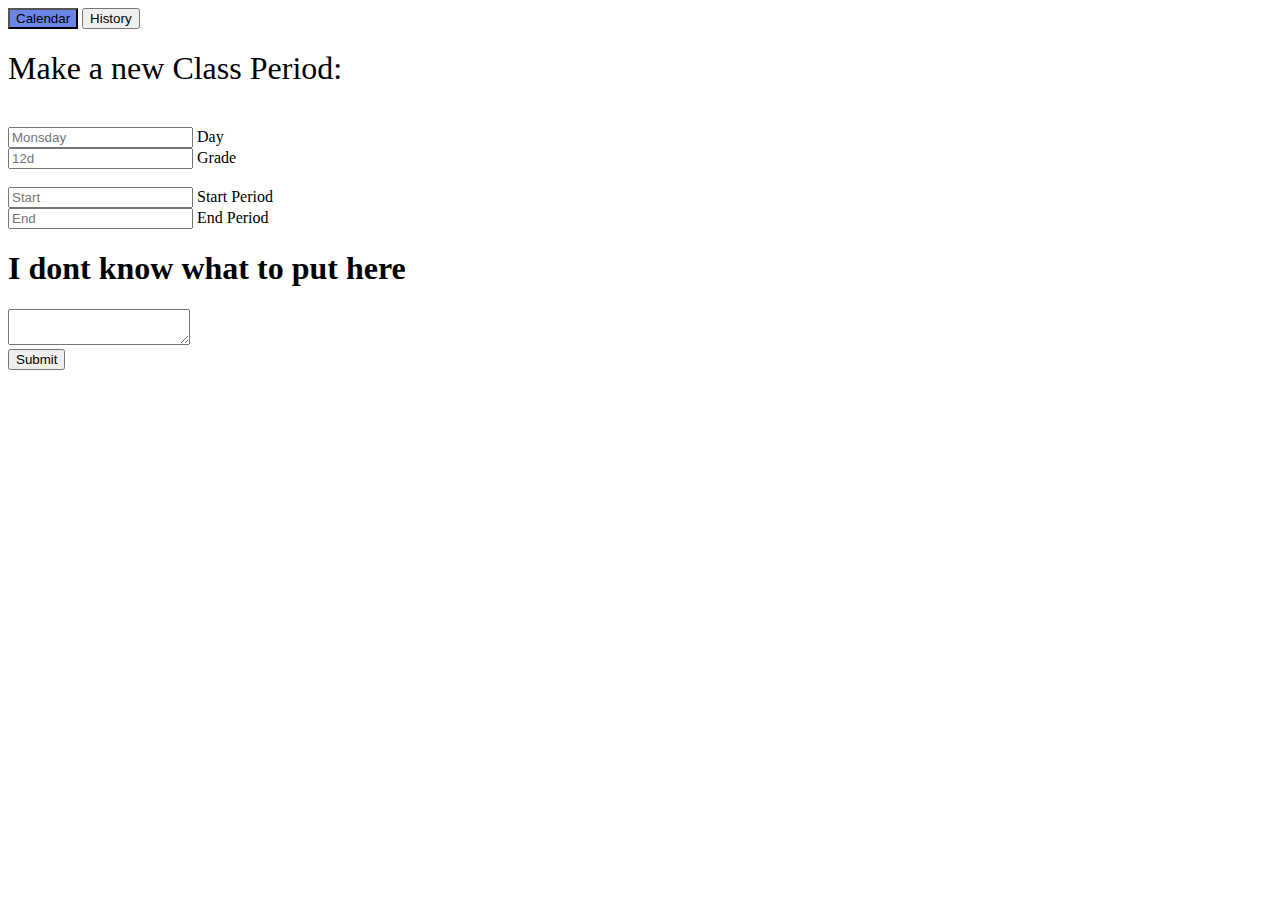
==== ServerSystem/template/admin.html @ b98064c0 "work on page" ====
<!DOCTYPE html>
<html>
<head>
    <meta name="viewport" content="width=device-width, initial-scale=1">
    <link rel="stylesheet" href="static/table.css">
    <link rel="stylesheet" href="static/form.css">
    <link rel="stylesheet" href="static/admin.css">
</head>
<body>

    <button class="tablink" onclick="openPage('Calendar', this, '#6c84e6')" id="defaultOpen">Calendar</button>
    <button class="tablink" onclick="openPage('History', this, '#3e94ec')">History</button>

    <div id="Calendar" class="tabcontent">
        <div class="quoteForm" id="quoteFormContain">
            <form action="/newPeriod" method="POST" class="material-form" id="periodForm">
              <h1 style="font-weight: 300;">Make a new Class Period:</h1><br/>
              <section class="material-form-field">
                <div class="material-form-field-controls">
                  <div class="form-field-controls-group">
                    <input type="Name" id="day" required="required" placeholder="Monsday" title="day" class="material-form-field-input">
                    <label for="day" class="material-form-field-label">Day</label>
                  </div>
                </div>
              </section>
              <section class="material-form-field">
                <div class="material-form-field-controls">
                  <div class="form-field-controls-group">
                    <input type="Name" id="grade" required="required" placeholder="12d" title="grade" class="material-form-field-input">
                    <label for="grade" class="material-form-field-label">Grade</label>
                  </div>
                </div>
              </section>
              <br />
              <section class="material-form-field">
                <div class="material-form-field-controls">
                  <div class="form-field-controls-group">
                    <input type="numbers" id="startPeriod" required="required" placeholder="Start" title="startPeriod" class="material-form-field-input">
                    <label for="startPeriod" class="material-form-field-label">Start Period</label>
                  </div>
                </div>
              </section>
              <section class="material-form-field">
                <div class="material-form-field-controls">
                  <div class="form-field-controls-group">
                    <input type="numbers" id="endPeriod" required="required" placeholder="End" title="endPeriod" class="material-form-field-input">
                    <label for="endPeriod" class="material-form-field-label">End Period</label>
                  </div>
                </div>
              </section>
              <section class="quoteMore">
                <div><h1>I dont know what to put here</h1></div>
                <textarea></textarea>
              </section>
              <input type="submit" value="Submit" class="formButton">
            </form>
          </div>
    </div>

    <div id="History" class="tabcontent">
        <div class="table-title">
            <h3>History</h3>
        </div>
        <table class="table-fill">
            <thead>
                <tr>
                    <th class="text-left">Website</th>
                    <th class="text-left">Title</th>
                    <th class="text-left">Appeared On</th>
                    <th class="text-left">Computer</th>
                </tr>
            </thead>
            <tbody class="table-hover">
                <tr>
                    <td class="text-left_small">Reddit</td>
                    <td class="text-left_small">Thats cool man</td>
                    <td class="text-left_large">11.5.22 2:19</td>
                    <td class="text-left_large">1</td>
                </tr>
                <tr>
                    <td class="text-left_small">Twitch</td>
                    <td class="text-left_small">Rocket League</td>
                    <td class="text-left_large">11.5.22 2:22</td>
                    <td class="text-left_large">3</td>
                </tr>
            </tbody>
        </table>
    </div>
    <script src="static/form.js"></script>
    <script>
    function openPage(pageName,elmnt,color) {
    var i, tabcontent, tablinks;
    tabcontent = document.getElementsByClassName("tabcontent");
    for (i = 0; i < tabcontent.length; i++) {
        tabcontent[i].style.display = "none";
    }
    tablinks = document.getElementsByClassName("tablink");
    for (i = 0; i < tablinks.length; i++) {
        tablinks[i].style.backgroundColor = "";
    }
    document.getElementById(pageName).style.display = "block";
    elmnt.style.backgroundColor = color;
    }

    // Get the element with id="defaultOpen" and click on it
    document.getElementById("defaultOpen").click();
    </script>
   
</body>
</html>
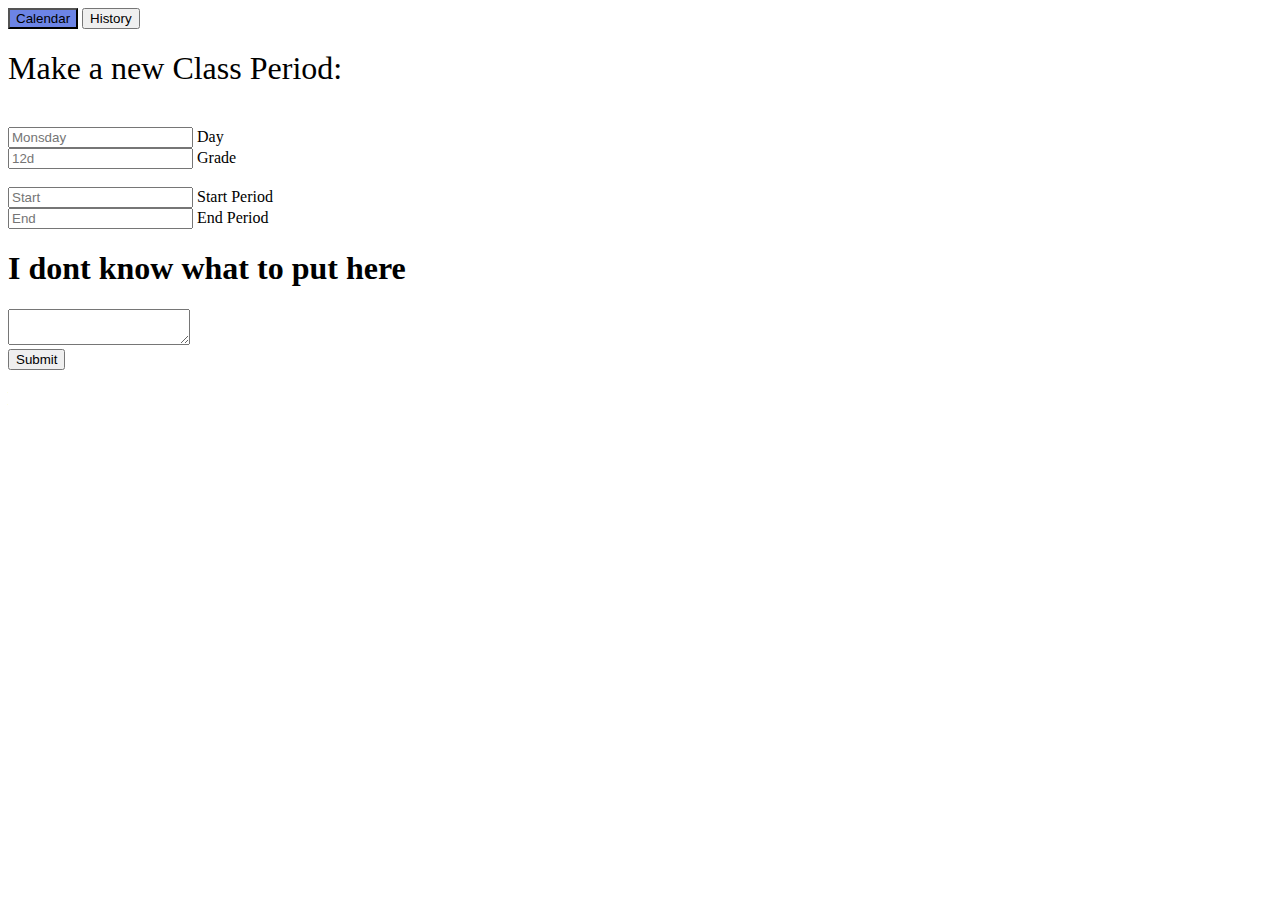
==== commit d84f6120: "fixed uploading of periods but in a redneck way" ====
--- a/ServerSystem/template/admin.html
+++ b/ServerSystem/template/admin.html
@@ -13,7 +13,7 @@
 
     <div id="Calendar" class="tabcontent">
         <div class="quoteForm" id="quoteFormContain">
-            <form action="/newPeriod" method="POST" class="material-form" id="periodForm">
+            <form action="/" method="POST" class="material-form" id="periodForm">
               <h1 style="font-weight: 300;">Make a new Class Period:</h1><br/>
               <section class="material-form-field">
                 <div class="material-form-field-controls">
@@ -52,7 +52,7 @@
                 <div><h1>I dont know what to put here</h1></div>
                 <textarea></textarea>
               </section>
-              <input type="submit" value="Submit" class="formButton">
+              <input type="button" onclick="sendInfo()" value="Submit" class="formButton">
             </form>
           </div>
     </div>
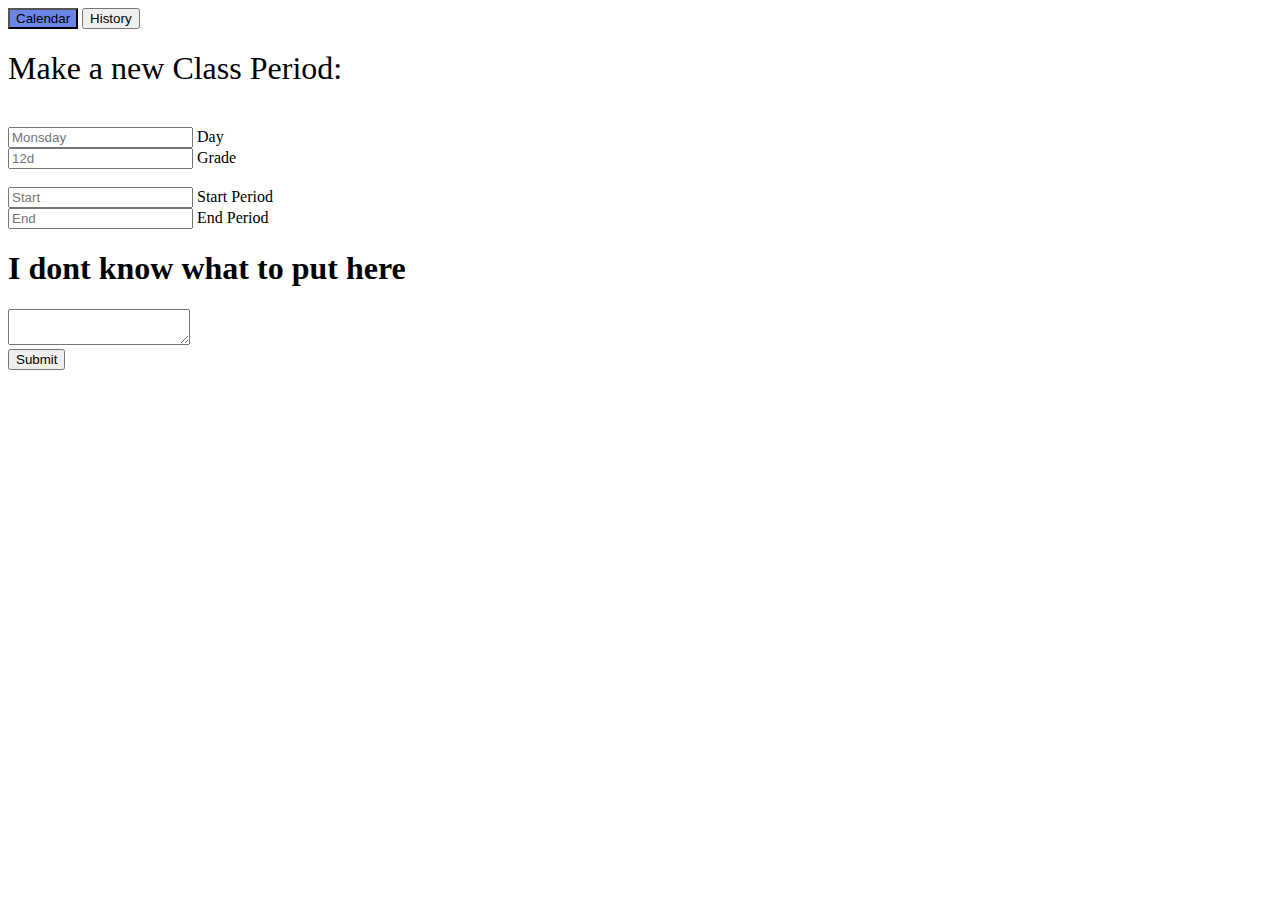
==== commit 59ece499: "added page selector" ====
--- a/ServerSystem/template/admin.html
+++ b/ServerSystem/template/admin.html
@@ -4,6 +4,7 @@
     <meta name="viewport" content="width=device-width, initial-scale=1">
     <link rel="stylesheet" href="static/table.css">
     <link rel="stylesheet" href="static/form.css">
+    <link rel="stylesheet" href="static/page.css">
     <link rel="stylesheet" href="static/admin.css">
 </head>
 <body>
@@ -85,6 +86,12 @@
                 </tr>
             </tbody>
         </table>
+        <div class="page-selector">
+          <h2 style="display: inline;">Page: </h2>
+          <div class="page-input">
+            <span class="input-number-decrement">–</span><input class="input-number" type="text" value="1" min="0" max="10"><span class="input-number-increment">+</span>
+          </div>
+        </div>
     </div>
     <script src="static/form.js"></script>
     <script>
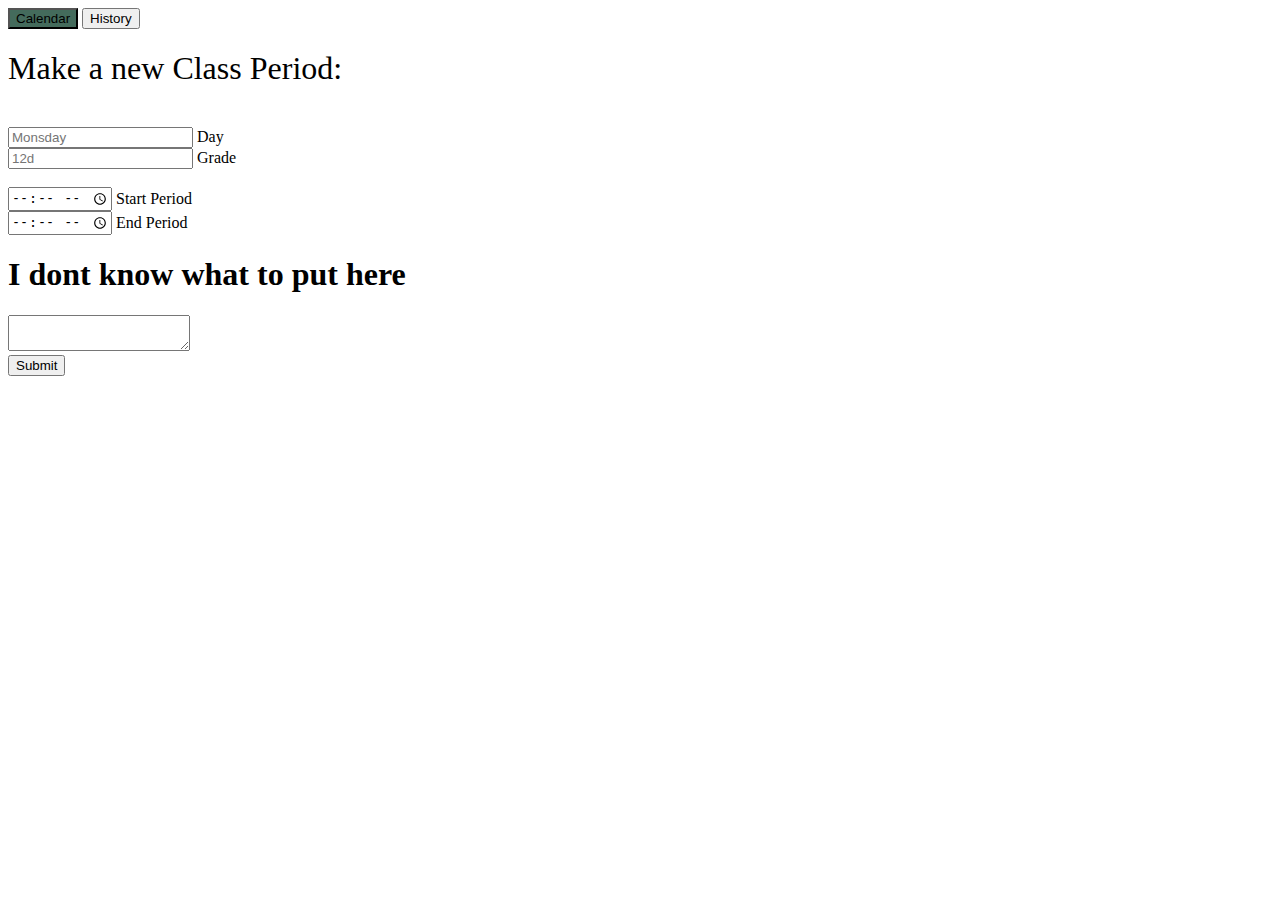
==== commit b173f24b: "change of html and dbs" ====
--- a/ServerSystem/template/admin.html
+++ b/ServerSystem/template/admin.html
@@ -9,8 +9,8 @@
 </head>
 <body>
 
-    <button class="tablink" onclick="openPage('Calendar', this, '#6c84e6')" id="defaultOpen">Calendar</button>
-    <button class="tablink" onclick="openPage('History', this, '#3e94ec')">History</button>
+    <button class="tablink" onclick="openPage('Calendar', this, '#446B5C')" id="defaultOpen">Calendar</button>
+    <button class="tablink" onclick="openPage('History', this, '#78B35E')">History</button>
 
     <div id="Calendar" class="tabcontent">
         <div class="quoteForm" id="quoteFormContain">
@@ -36,16 +36,16 @@
               <section class="material-form-field">
                 <div class="material-form-field-controls">
                   <div class="form-field-controls-group">
-                    <input type="numbers" id="startPeriod" required="required" placeholder="Start" title="startPeriod" class="material-form-field-input">
-                    <label for="startPeriod" class="material-form-field-label">Start Period</label>
+                    <input type="time" id="startPeriod" required="required" placeholder="Start" title="startPeriod" class="material-form-field-input">
+                    <label for="startPeriod" class="">Start Period</label>
                   </div>
                 </div>
               </section>
               <section class="material-form-field">
                 <div class="material-form-field-controls">
                   <div class="form-field-controls-group">
-                    <input type="numbers" id="endPeriod" required="required" placeholder="End" title="endPeriod" class="material-form-field-input">
-                    <label for="endPeriod" class="material-form-field-label">End Period</label>
+                    <input type="time" id="endPeriod" required="required" placeholder="End" title="endPeriod" class="material-form-field-input">
+                    <label for="endPeriod" class="">End Period</label>
                   </div>
                 </div>
               </section>
@@ -59,10 +59,11 @@
     </div>
 
     <div id="History" class="tabcontent">
+      <!--
         <div class="table-title">
             <h3>History</h3>
-        </div>
-        <table class="table-fill">
+        </div>-->
+        <table id="table1" class="table-fill">
             <thead>
                 <tr>
                     <th class="text-left">Website</th>
@@ -71,29 +72,23 @@
                     <th class="text-left">Computer</th>
                 </tr>
             </thead>
-            <tbody class="table-hover">
+            <tbody id="tbody1" class="table-hover">
                 <tr>
                     <td class="text-left_small">Reddit</td>
                     <td class="text-left_small">Thats cool man</td>
                     <td class="text-left_large">11.5.22 2:19</td>
                     <td class="text-left_large">1</td>
                 </tr>
-                <tr>
-                    <td class="text-left_small">Twitch</td>
-                    <td class="text-left_small">Rocket League</td>
-                    <td class="text-left_large">11.5.22 2:22</td>
-                    <td class="text-left_large">3</td>
-                </tr>
             </tbody>
         </table>
         <div class="page-selector">
-          <h2 style="display: inline;">Page: </h2>
-          <div class="page-input">
-            <span class="input-number-decrement">–</span><input class="input-number" type="text" value="1" min="0" max="10"><span class="input-number-increment">+</span>
-          </div>
+          <button onclick="changePage(false)" class="btn_sel info">&#8592</button>
+            <h1 id="page" style="display:inline"> 1 </h1>
+          <button onclick="changePage(true)" class="btn_sel info">&#8594</button>
         </div>
     </div>
     <script src="static/form.js"></script>
+    <script src="static/history.js"></script>
     <script>
     function openPage(pageName,elmnt,color) {
     var i, tabcontent, tablinks;
